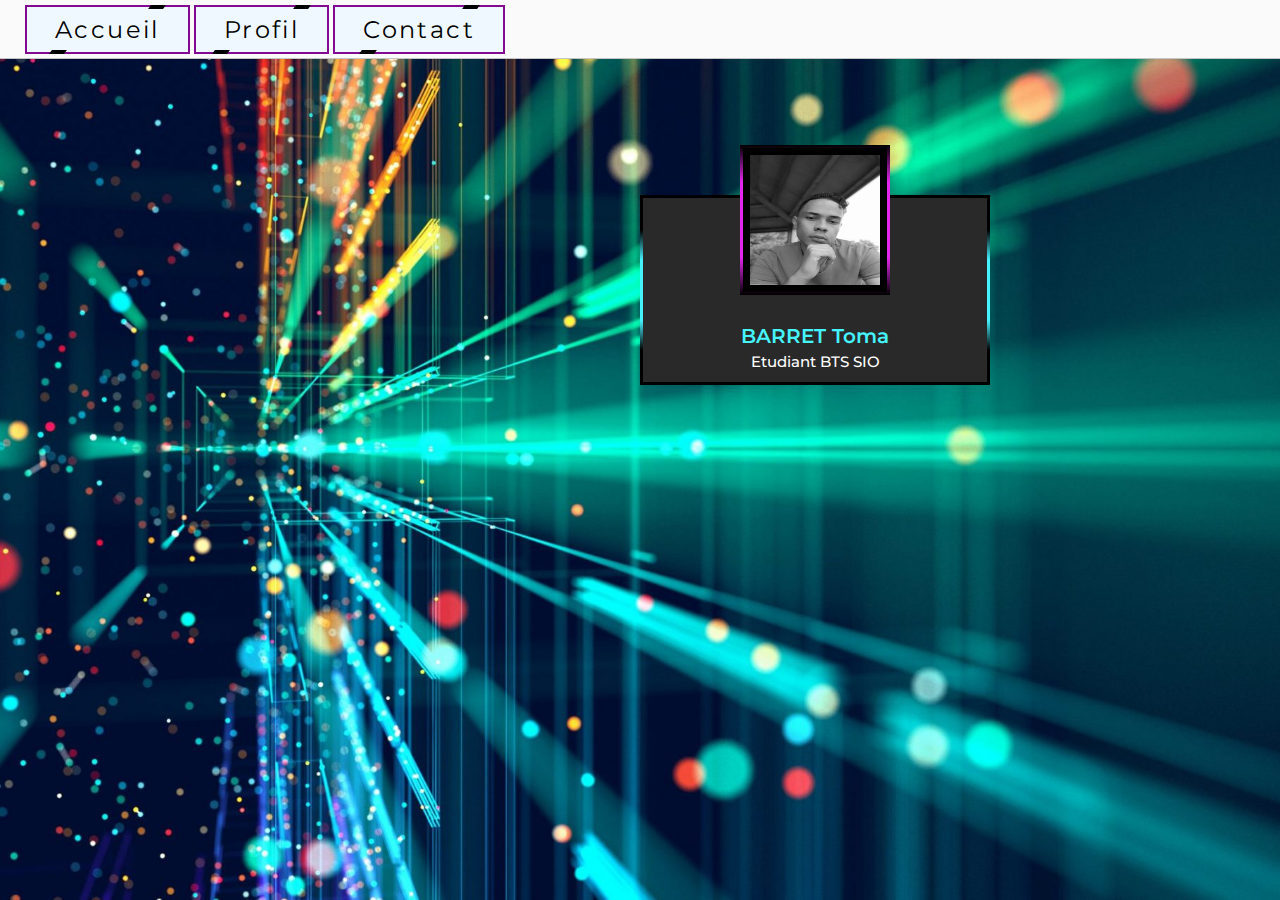
==== index.html @ b0b6e056 "update img profile" ====
<!DOCTYPE html>
<html lang="fr">
  <head>
    <meta charset="UTF-8" />
    <meta http-equiv="X-UA-Compatible" content="IE=edge" />
    <meta name="viewport" content="width=device-width, initial-scale=1.0" />
    <meta name="description" content="Portfolio De Toma BARRET BTS SIO">
    <meta name="keywords" content="resume, cv, portfolio, personal, developer, designer, clean, modern, web,cv, reseau, portefolio, bts, sio, sisr,system, systeme,réseau, portfolio,portfolio bts, portfolio bts sio,portfolio bts sio sisr,portfolio bts sio slam,portfolio, bts, brevet de technicien supérieur, services, informatiques, informatiques aux organisations, 2022, lycée,lycée bellepierre,lycée Bellepierre, bts sio, sio, option, slam, solutions logicielles et applications métiers,solutions d'infrastructure, systèmes et réseaux, réseaux, réseau, system, système, systèmes, network, logiciels, applications, développement, web, compétences, personnel, BARRET Toma, Barret Toma, BARRET, Toma">
    <meta name="author" content="Toma BARRET">
    <title>Accueil - Portfolio</title>
    <link rel="icon" type="image/png" href="images/TB.png" />
    <link rel="stylesheet" href="styles/style.css" />
    <link rel="preconnect" href="https://fonts.googleapis.com" />
    <link rel="preconnect" href="https://fonts.gstatic.com" crossorigin />
    <link
      href="https://fonts.googleapis.com/css2?family=Montserrat:wght@100;200;300;400;500;600;700;800;900&family=Roboto+Flex:opsz,wght@8..144,100;8..144,300;8..144,500;8..144,700;8..144,900&display=swap"
      rel="stylesheet"
    />
  </head>
  <body class="home">
    <nav>
      <div class="main-navlinks">
        <button class="hamburger" type="button" aria-label="Toggle navigation" aria-expanded="false">
          <span></span>
          <span></span>
          <span></span>
        </button>
        <div class="navlinks-container">
          <a href="index.html" aria-current="page"><span>Accueil</span><i></i></a>
          <a href="profil.html"><span>Profil</span><i></i></a>
          <a href="contact.html"><span>Contact</span><i></i></a>
        </div>
      </div>
    </nav>
    <div class="carte">
      <div class="line"></div>
      <div class="img ">
        <img src="images/Toma.jpg" alt="photo de Toma">
      </div>
      <div class="contenu">
        <div class="details">
          <h2>BARRET Toma<br><span>Etudiant BTS SIO</span></h2>
          <div class="info">
            <h3>Bonjour, bienvenu sur mon portfolio.</h3>
          </div>
          <div>
            <a href="profil.html"><button>En savoir plus</button></a>
          </div>
        </div>
      </div>
    </div>

    <!-- <footer>
      <p>Copyright &copy;</p>
    </footer> -->
    <script src="script/script.js"></script>
  </body>
</html>
---- styles/style.css ----
*,
::before,
::after {
  box-sizing: border-box;
  margin: 0;
  padding: 0;
}

body {
  font-family: Montserrat, Helvetica, sans-serif;
  background: #f4f4f4;
}

.home {
  display: flex;
  background: url("../images/accueil.jpg") no-repeat left;
  height: 100%;
  width: 100%;
  background-size: cover;
  background-attachment: fixed;
}

nav {
  position: fixed;
  width: 100%;
  display: flex;
  align-items: center;
  text-align: center;
  padding: 15px 25px;
  background: #fafafa;
  box-shadow: inset 0px -1px 0px #c5c5c6;
}

.hamburger {
  display: none;
}
.navlinks-container a {
  position: relative;
  color: #000;
  text-decoration: none;
  background-color: rgb(130, 10, 146);
  font-size: 1.5em;
  letter-spacing: 0.1em;
  font-weight: 400;
  padding: 10px 30px;
  transition: 0.5s;
  flex-shrink: 0;
}
.navlinks-container a span {
  position: relative;
  z-index: 3;
}

.navlinks-container a i {
  position: absolute;
  inset: 0;
  display: block;
} 
/* before haut de la boite */
.navlinks-container a i:before {
  content: '';
  position: absolute;
  top: 0;
  left: 80%;
  width: 15px;
  height: 4px;
  background: black;
  transform: translateX(-50%) skew(325deg);
  transition: 0.5s;
}
/* hover modifie l'apprence lorsque le pointeur est dessus */
.navlinks-container a:hover i:before {
  width: 30px;
  left: 20%;
}
/* after bas de la boite */
.navlinks-container a i:after {
  content: '';
  position: absolute;
  bottom: 0;
  left: 20%;
  width: 15px;
  height: 4px;
  background: black;
  transform: translateX(-50%) skew(325deg);
  transition: 0.5s;
}

.navlinks-container a:hover i:after {
  width: 30px;
  left: 80%;
}

.navlinks-container a:hover {
  background: #1e9bff;
  color: #1e9bff;
  letter-spacing: 0.25em;
  box-shadow: 0 0 35px #2ff1ff;
}

.navlinks-container a:before{
  content: '';
  position: absolute;
  inset: 2px;
  background: aliceblue;
}
.navlinks-container a:after {
  content: "";
  display: block;
  position: absolute;
  bottom: -3px;
  width: 100%;
  height: 1px;
  transform: scaleX(0);
  transform-origin: left;
  background: #333;
  transition: transform 0.3s ease-out;
}

  .carte {
  position: relative;
  top: 195px;
  left: 50%;
  width: 350px;
  height: 190px;
  background: #fff;
  transition: 0.5s;
}

.carte:hover {
  height: 450px;
}
 
.carte .line {
  position: absolute;
  inset: 0;
  background: #000;
  overflow: hidden;
}

.carte .line::before {
  content: " ";
  position: absolute;
  top: 50%;
  left: 50%;
  transform: translate(-50%,-50%);
  width: 600px;
  height: 120px;
  background: linear-gradient(transparent, #45f3ff, #45f3ff, #45f3ff, transparent);
  animation: animate 4s linear infinite;
}

@keyframes animate {
  0%
  {
    transform: translate(-50%,-50%) rotate(0deg);
  }  
  100%
  {
    transform: translate(-50%,-50%) rotate(360deg);
  }
}

.carte .line::after {
  content: '';
  position: absolute;
  inset: 3px;
  background: #292929;
}

.carte .img {
  position: absolute;
  top: -50px;
  left: 50%;
  transform: translateX(-50%);
  width: 150px;
  height: 150px;
  background: black;
  transition: 0.5s;
  z-index: 10;
  overflow: hidden;
}

.carte:hover .img {
  width: 250px;
  height: 250px;
}

.carte .img::before {
  content: '';
  position: absolute;
  top: 50%;
  left: 50%;
  width: 500px;
  height: 150px;
  transform: translate(-50%,-50%);
  background: linear-gradient(transparent, #e526ef, #e526ef, #e526ef, transparent);
  animation: animate2 6s linear infinite;
}

@keyframes animate2 {
  0%
  {
    transform: translate(-50%,-50%) rotate(360deg);
  }  
  100%
  {
    transform: translate(-50%,-50%) rotate(0deg);
  }
}

.carte .img::after {
  content: '';
  position: absolute;
  inset: 3px;
  /* inset attribue même dimension au coté   */
  background: black;
}

.carte .img img {
  position: absolute;
  top: 10px;
  left: 10px;
  z-index: 1;
  width: calc(100% - 20px);
  height: calc(100% - 20px);
  filter: grayscale(1);
}

.carte .contenu {
  position: absolute;
  width: 100%;
  height: 100%;
  display: flex;
  justify-content: center;
  align-items: flex-end;
  overflow: hidden;
}

.carte .contenu .details {
  padding: 40px;
  text-align: center;
  width: 100%;
  transition: 0.5s;
  transform: translateY(145px);
}

.carte:hover .contenu .details {
  transform: translateY(0px);
}

.carte .contenu .details h2 {
  font-size: 1.25em;
  font-weight: 600;
  color: #45f3ff;
  line-height: 1.2em;
}

.carte .contenu .details h2 span {
  font-size: 0.75em;
  font-weight: 500;
  color: #fff;
}

.carte .contenu .details .info {
  margin: 20px 0;
}
.carte .contenu .details .info h3 {
  font-size: 1em;
  color: #45f3ff;
  line-height: 1.2em;
  font-weight: 600;
}
.carte .contenu .details button {
  padding: 10px 30px;
  border: none;
  outline: none;
  border-radius: 5px;
  font-size: 1em;
  font-weight: 500;
  background: #45f3ff;
  color: #222;
  cursor: pointer;
  opacity: 0.9;
}

.carte .contenu .details button:hover {
  opacity: 1;
}

.titre-bannière {
  background-position: bottom;
  background-image: url(../images/accueil.jpg);
  background-repeat: no-repeat;
  background-attachment: fixed;
  background-size: 105%;
  height: 300px;
  width: 100%;
  text-align: center;
  display: flex;
  margin-bottom: 10px;
}

.titre-bannière h1 {
  font-size: 6em;
  line-height: 3.9em;
  font-weight: 600;
  color: rgb(2, 0, 0);
  margin: auto;
}

footer { 
  position: fixed;
  bottom: 0%;
  width: 100%;
  /* font-family: 'lucida sans', sans-serif; */
  font-size: 90%;
  height: 60px;
  padding: 20px 0 5px 0;
  text-align: center; 
  background: #fafafa;
  color: #A8AA94;
  margin: 0 0 0 0;
}

footer p { 
  line-height: 1.7em;
  padding: 0 0 10px 0;
}

@media (max-width: 1280px) {
  .titre-bannière {
    background-position: top;
    background-position-x: left;
    /* height: 300px; */
  }

}

@media (max-width: 900px) {
  nav {
    padding: 15px 20px;
    position: fixed;
  }

  .nav-icon {
    order: 2;
    margin: 0 auto;
  }

  .nav-icon span {
    font-size: 22px;
  }

  .main-navlinks {
    order: 1;
  }
  /* Hamburger */
  .hamburger {
    width: 20px;
    height: 20px;
    cursor: pointer;
    border: none;
    display: flex;
    background: #fafafa;
    align-items: center;
    position: relative;
  }
  .hamburger span {
    display: block;
    width: 100%;
    height: 2px;
    background: #333;
    position: absolute;
    pointer-events: none;
    transition: opacity 0.3s 0.15s ease-out;
  }
  .hamburger span:nth-child(1),
  .hamburger span:nth-child(3) {
    transition: transform 0.3s ease-out;
  }
  .hamburger span:nth-child(1) {
    transform: translateY(7px);
  }
  .hamburger span:nth-child(3) {
    transform: translateY(-7px);
  }
  .hamburger.open span:nth-child(1) {
    transform: translate(0) rotate(135deg);
  }
  .hamburger.open span:nth-child(2) {
    opacity: 0;
    transition: opacity 0s ease-out;
  }
  .hamburger.open span:nth-child(3) {
    transform: translate(0) rotate(-135deg);
  }

  .navlinks-container {
    display: flex;
    flex-direction: column;
    align-items: flex-start;
    position: absolute;
    background: #fafafa;
    top: 100%;
    left: 0;
    height: 1000vh;
    padding: 15px 50px 15px 20px;
    border-right: 1px solid #c5c5c6;
    transform: translate(-100%);
  }
  .open {
    transform: translate(0%);
  }
  .navlinks-container a {
    font-size: 18px;
    margin: 10px 0
  }

  .carte {
    flex-direction: column;
    top: 350px;
    left: 270px;
  }

  .titre-bannière {
    /* background-position: top;
    background-position-x: left; */
    height: 215px;
  }

  .titre-bannière h1 {
    font-size: 4em;
    line-height: 4.2em;
  }
}
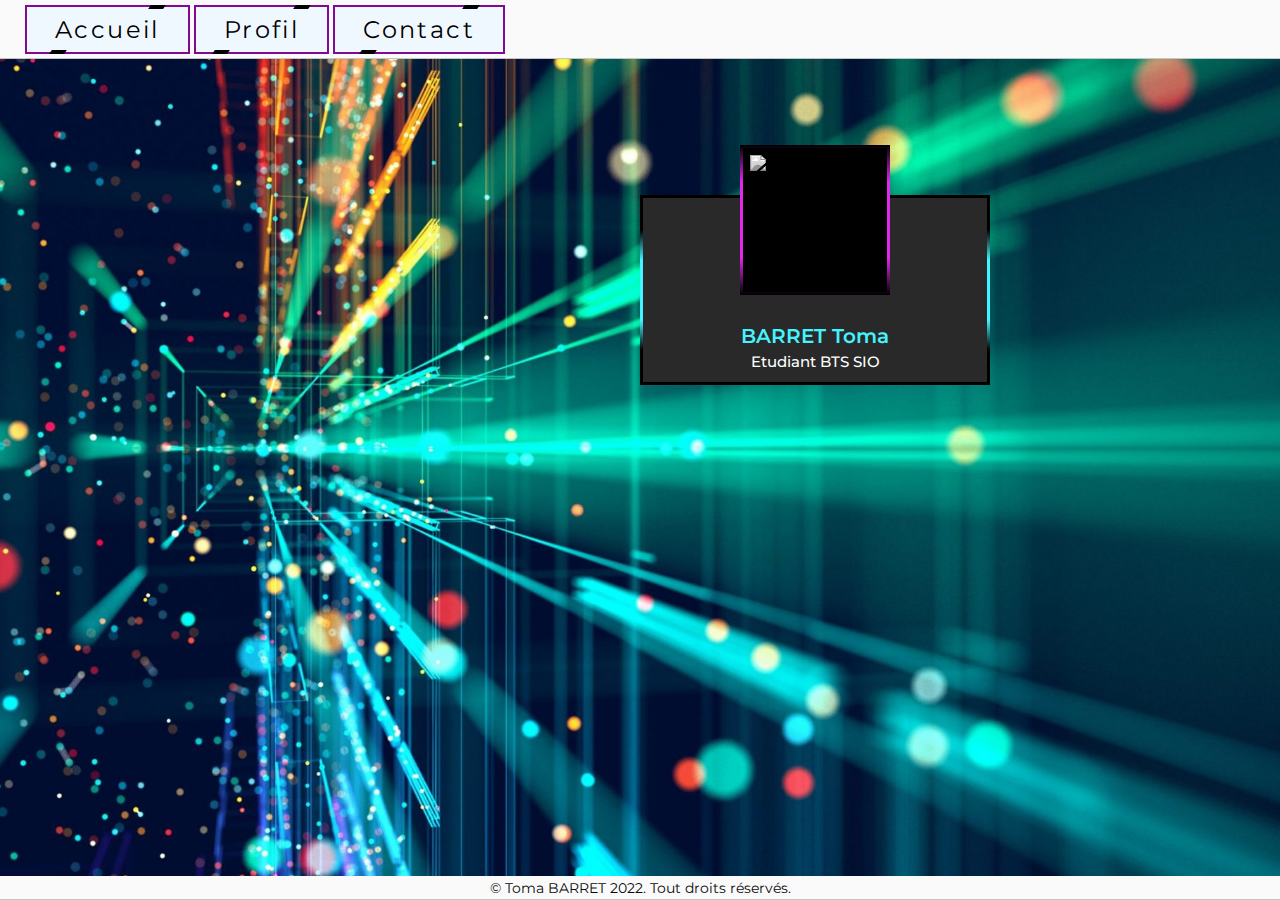
==== commit a1238f6c: "commencement page profile" ====
--- a/index.html
+++ b/index.html
@@ -5,7 +5,7 @@
     <meta http-equiv="X-UA-Compatible" content="IE=edge" />
     <meta name="viewport" content="width=device-width, initial-scale=1.0" />
     <meta name="description" content="Portfolio De Toma BARRET BTS SIO">
-    <meta name="keywords" content="resume, cv, portfolio, personal, developer, designer, clean, modern, web,cv, reseau, portefolio, bts, sio, sisr,system, systeme,réseau, portfolio,portfolio bts, portfolio bts sio,portfolio bts sio sisr,portfolio bts sio slam,portfolio, bts, brevet de technicien supérieur, services, informatiques, informatiques aux organisations, 2022, lycée,lycée bellepierre,lycée Bellepierre, bts sio, sio, option, slam, solutions logicielles et applications métiers,solutions d'infrastructure, systèmes et réseaux, réseaux, réseau, system, système, systèmes, network, logiciels, applications, développement, web, compétences, personnel, BARRET Toma, Barret Toma, BARRET, Toma">
+    <meta name="keywords" content="resume, cv, portfolio, personal, developer, designer, clean, modern, web,cv, reseau, portefolio, bts, sio, sisr,system, systeme,réseau, portfolio,portfolio bts, portfolio bts sio,portfolio bts sio sisr,portfolio bts sio slam,portfolio, bts, brevet de technicien supérieur, services, informatiques, informatiques aux organisations, 2022, lycée,lycée bellepierre,lycée Bellepierre, bts sio, sio, option, slam, solutions logicielles et applications métiers,solutions d'infrastructure, systèmes et réseaux, réseaux, réseau, system, système, systèmes, network, logiciels, applications, développement, web, compétences, personnel, BARRET Toma, Barret Toma, BARRET, Toma, tomabarret">
     <meta name="author" content="Toma BARRET">
     <title>Accueil - Portfolio</title>
     <link rel="icon" type="image/png" href="images/TB.png" />
@@ -35,7 +35,7 @@
     <div class="carte">
       <div class="line"></div>
       <div class="img ">
-        <img src="images/Toma.jpg" alt="photo de Toma">
+        <img src="images/toma.jpg" alt="photo de Toma">
       </div>
       <div class="contenu">
         <div class="details">
@@ -50,9 +50,12 @@
       </div>
     </div>
 
-    <!-- <footer>
-      <p>Copyright &copy;</p>
-    </footer> -->
+    
+    <br><br><br><br><br>
+    <footer class="bas">
+        <p>&copy; Toma BARRET 2022. Tout droits réservés.</p>
+    </footer>
+                <!-- carte -->
     <script src="script/script.js"></script>
   </body>
 </html>
--- a/styles/style.css
+++ b/styles/style.css
@@ -22,6 +22,7 @@
 
 nav {
   position: fixed;
+  top: 0%;
   width: 100%;
   display: flex;
   align-items: center;
@@ -299,6 +300,12 @@
   text-align: center;
   display: flex;
   margin-bottom: 10px;
+  border-bottom: 2px solid #000201;
+  box-shadow:
+    0 0 14px #13f78d,
+    inset 0 0 0 #fbfbfb00,
+    0 0 30px #7613f7,
+    inset 0 0 0 #fbfbfb00; 
 }
 
 .titre-bannière h1 {
@@ -309,23 +316,36 @@
   margin: auto;
 }
 
+.contenu-page {
+  margin-top: 30px;
+  padding-left: 250px;
+  padding-right: 250px;
+}
+
+.contenu-page iframe {
+  height: 245mm;
+  width: 410mm;
+  padding-left: 250px;
+  padding-right: 480px;
+}
+
 footer { 
-  position: fixed;
+  width: 100%;
+  font-size: 90%;
+  text-align: center; 
+  align-items: center;
+  background: #fafafa;
+  box-shadow: inset 0px -1px 0px #c5c5c6;
+  color: #0a0a0a;
+}
+
+.bas {
+  position: absolute;
   bottom: 0%;
-  width: 100%;
-  /* font-family: 'lucida sans', sans-serif; */
-  font-size: 90%;
-  height: 60px;
-  padding: 20px 0 5px 0;
-  text-align: center; 
-  background: #fafafa;
-  color: #A8AA94;
-  margin: 0 0 0 0;
 }
 
 footer p { 
   line-height: 1.7em;
-  padding: 0 0 10px 0;
 }
 
 @media (max-width: 1280px) {
@@ -433,4 +453,17 @@
     font-size: 4em;
     line-height: 4.2em;
   }
-}
+
+  .contenu-page {
+    margin-top: 30px;
+    padding-left: 25px;
+    padding-right: 25px;
+  }
+  
+  .contenu-page iframe {
+    height: 100mm;
+    width: 100mm;
+    padding-left: 0%;
+  }
+
+}
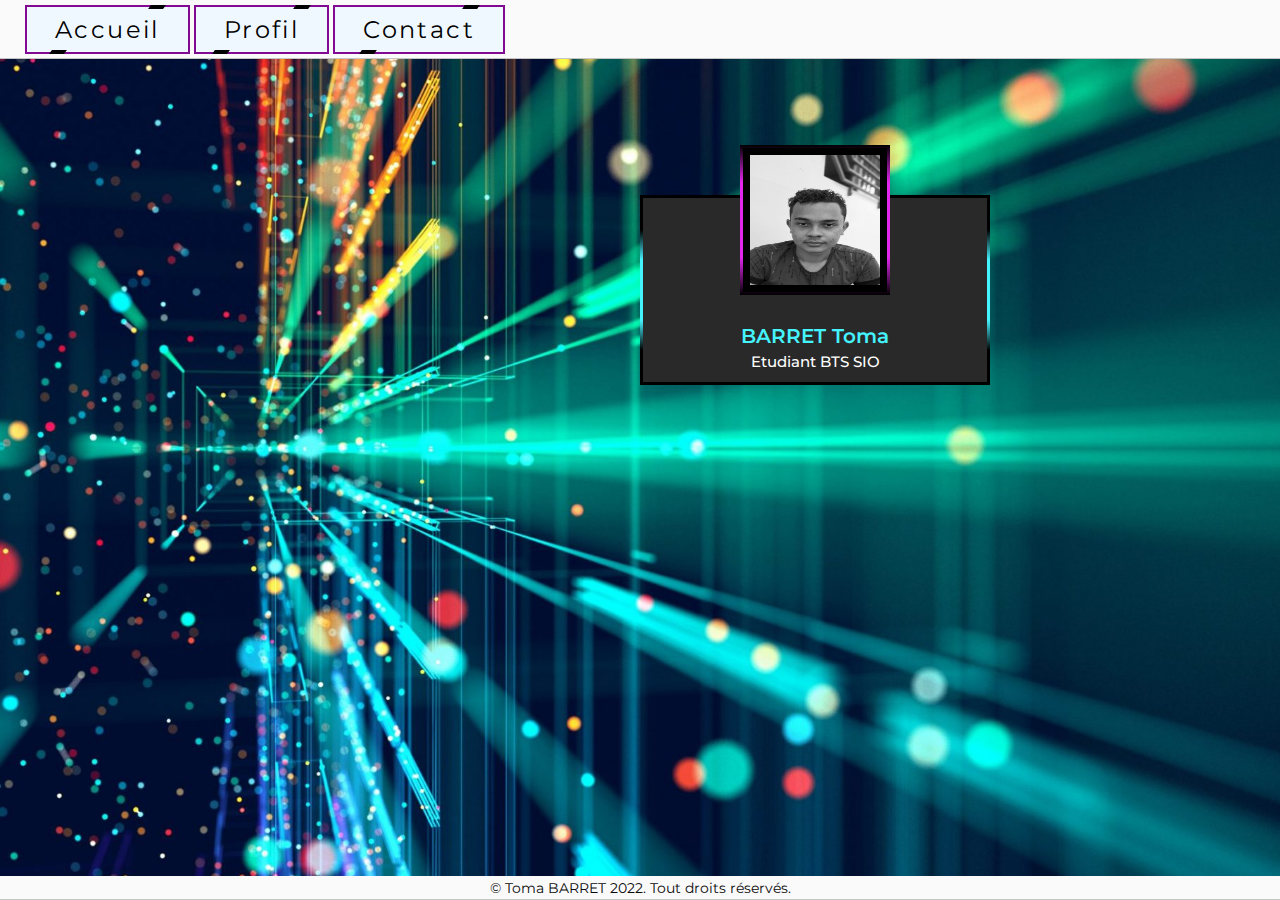
==== commit de01e449: "Update index.html" ====
--- a/index.html
+++ b/index.html
@@ -35,7 +35,7 @@
     <div class="carte">
       <div class="line"></div>
       <div class="img ">
-        <img src="images/toma.jpg" alt="photo de Toma">
+        <img src="images/Toma.jpg" alt="photo de Toma">
       </div>
       <div class="contenu">
         <div class="details">
@@ -53,7 +53,7 @@
     
     <br><br><br><br><br>
     <footer class="bas">
-        <p>&copy; Toma BARRET 2022. Tout droits réservés.</p>
+      <p>&copy; Toma BARRET 2022. Tout droits réservés.</p>
     </footer>
                 <!-- carte -->
     <script src="script/script.js"></script>
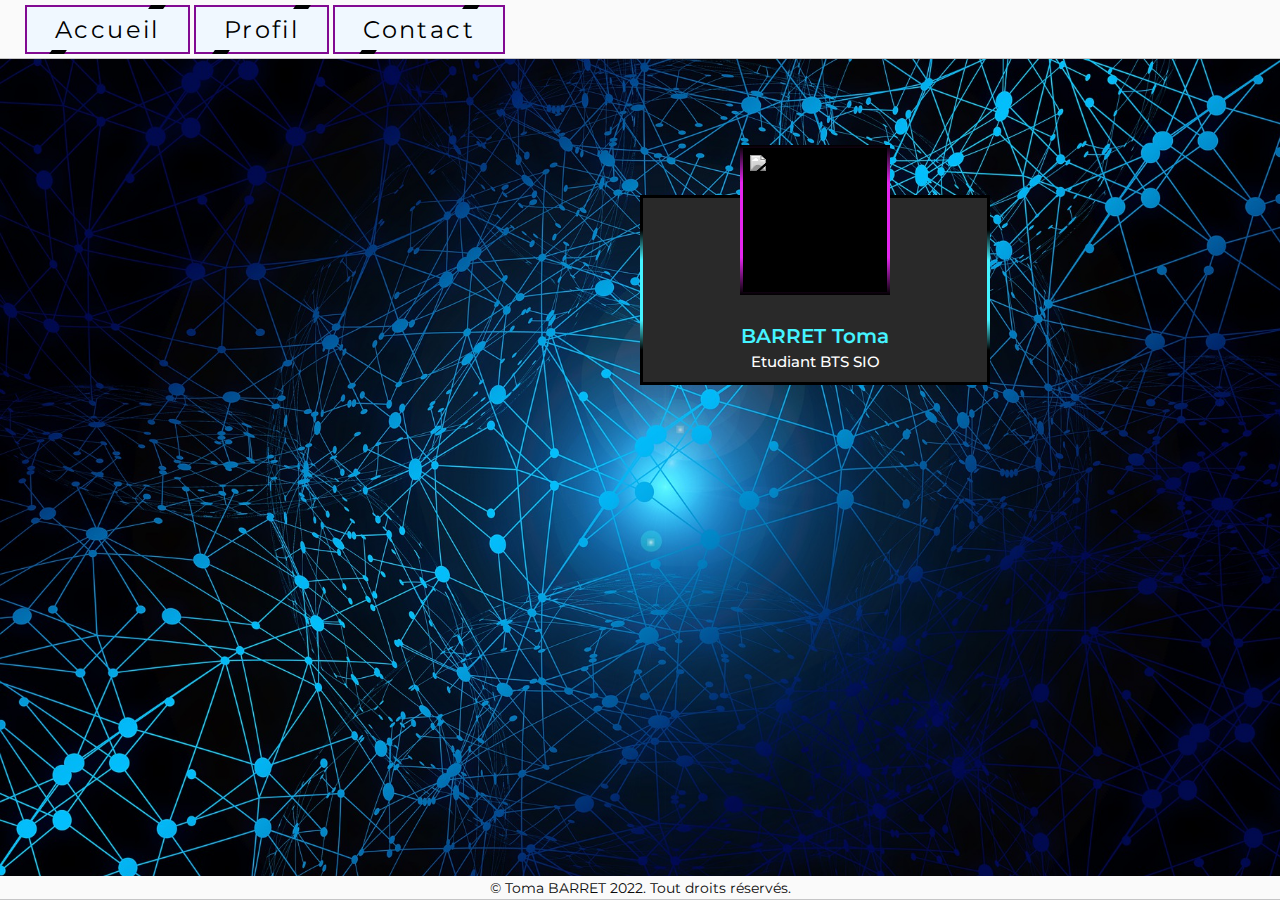
==== commit dbe955a8: "reponsive page profile" ====
--- a/index.html
+++ b/index.html
@@ -35,7 +35,7 @@
     <div class="carte">
       <div class="line"></div>
       <div class="img ">
-        <img src="images/Toma.jpg" alt="photo de Toma">
+        <img src="images/toma.jpg" alt="photo de Toma">
       </div>
       <div class="contenu">
         <div class="details">
--- a/styles/style.css
+++ b/styles/style.css
@@ -321,8 +321,14 @@
   padding-left: 250px;
   padding-right: 250px;
 }
-
-.contenu-page iframe {
+.contenu-page .B-CV {
+  display: none;
+}
+
+.contenu-page .show-CV {
+  display: block;
+}
+.contenu-page .show-CV iframe {
   height: 245mm;
   width: 410mm;
   padding-left: 250px;
@@ -358,6 +364,9 @@
 }
 
 @media (max-width: 900px) {
+  .home {
+    background-size: cover;
+  }
   nav {
     padding: 15px 20px;
     position: fixed;
@@ -459,11 +468,97 @@
     padding-left: 25px;
     padding-right: 25px;
   }
-  
-  .contenu-page iframe {
-    height: 100mm;
-    width: 100mm;
-    padding-left: 0%;
-  }
-
-}
+  .contenu-page .B-CV {
+    display: flex;
+    flex-direction: column;
+    gap: 20px ;
+  }
+  
+  .contenu-page .B-CV a {
+    position: relative;
+    padding: 10px 30px;
+    text-decoration: none;
+    text-align: center;
+    border-radius: 5px;
+    font-size: 1.5em;
+    letter-spacing: 0.1em;
+    font-weight: 500;
+    background: #45f3ff;
+    color: #fff;
+    cursor: pointer;
+    opacity: 0.9;
+    transition: 0.5s;
+  }
+  
+  .contenu-page .B-CV a:hover {
+    opacity: 1;
+    letter-spacing: 0.25em;
+    background: #13f78d;
+    color: #13f78d;
+    box-shadow: 0 0 35px #13f78d;
+  }
+  
+  .contenu-page .B-CV a::before {
+   content: '';
+   position: absolute;
+   inset: 2px;
+   background: #000;
+  }
+  
+  .contenu-page .B-CV a span {
+    position: relative;
+    z-index: 1;
+  }
+  
+  .contenu-page .B-CV a i {
+    position: absolute;
+    inset: 0;
+    display: block;
+  }
+  
+  .contenu-page .B-CV a i::before {
+    content: '';
+    position: absolute;
+    top: -3.5px;
+    left: 80%;
+    width: 30px;
+    height: 10px;
+    border: 2px solid #13f78d;
+    background: #27282c;
+    transform: translate(-50%);
+    transition: 0.5s;
+  }
+  
+  .contenu-page .B-CV a:hover  i::before {
+    width: 60px;
+    left: 20%;
+  }
+  
+  .contenu-page .B-CV a i::after {
+    content: '';
+    position: absolute;
+    bottom: -3.5px;
+    left: 20%;
+    width: 30px;
+    height: 10px;
+    border: 2px solid #13f78d;
+    background: #27282c;
+    transform: translate(-50%);
+    transition: 0.5s;
+  }
+  
+  .contenu-page .B-CV a:hover  i::after {
+    width: 60px;
+    left: 80%;
+  }
+  
+  .contenu-page .show-CV {
+    display: none;
+  }
+
+  footer { 
+    position: relative;
+    bottom: 0%;
+  }
+
+}
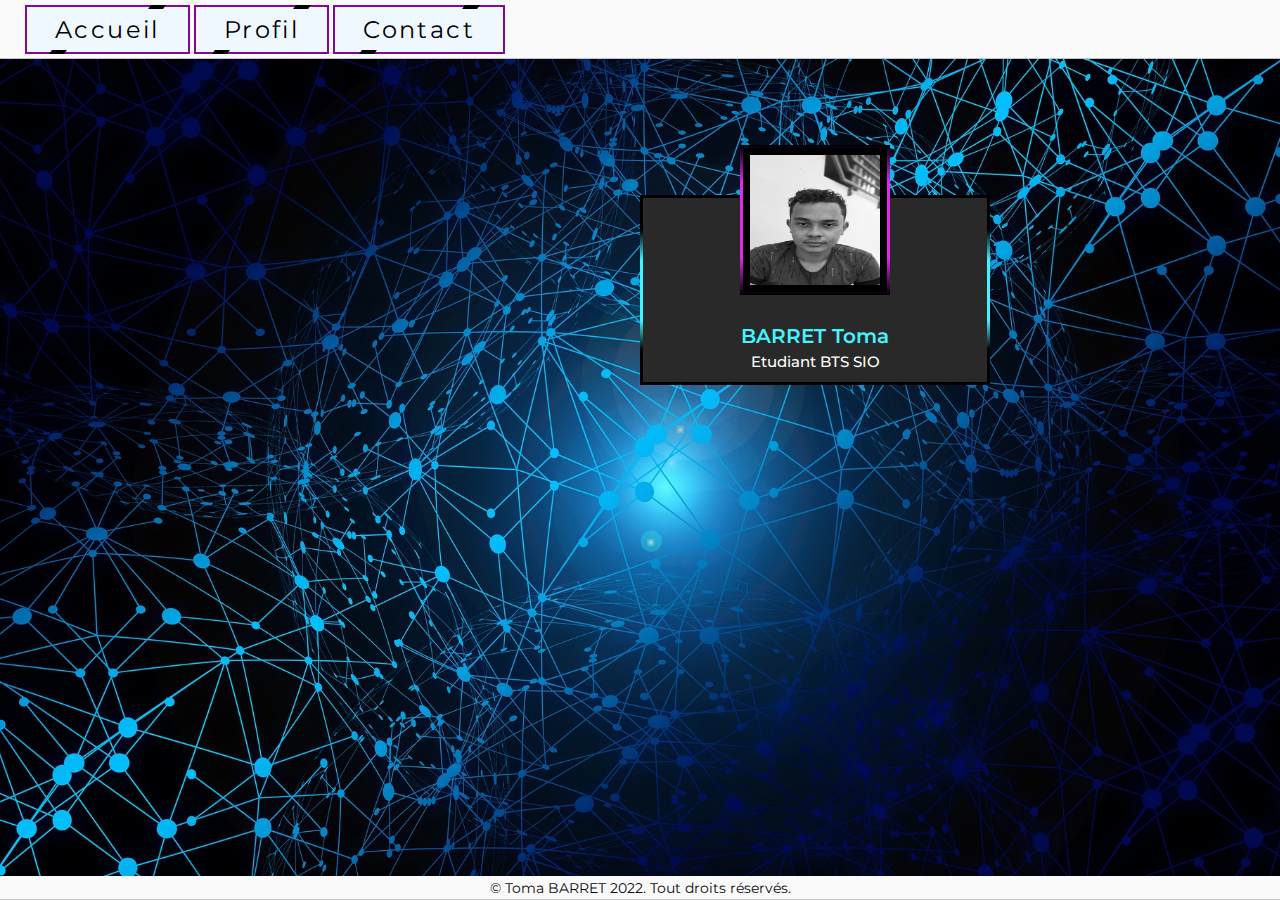
==== commit c618de10: "Update index.html" ====
--- a/index.html
+++ b/index.html
@@ -35,7 +35,7 @@
     <div class="carte">
       <div class="line"></div>
       <div class="img ">
-        <img src="images/toma.jpg" alt="photo de Toma">
+        <img src="images/Toma.jpg" alt="photo de Toma">
       </div>
       <div class="contenu">
         <div class="details">
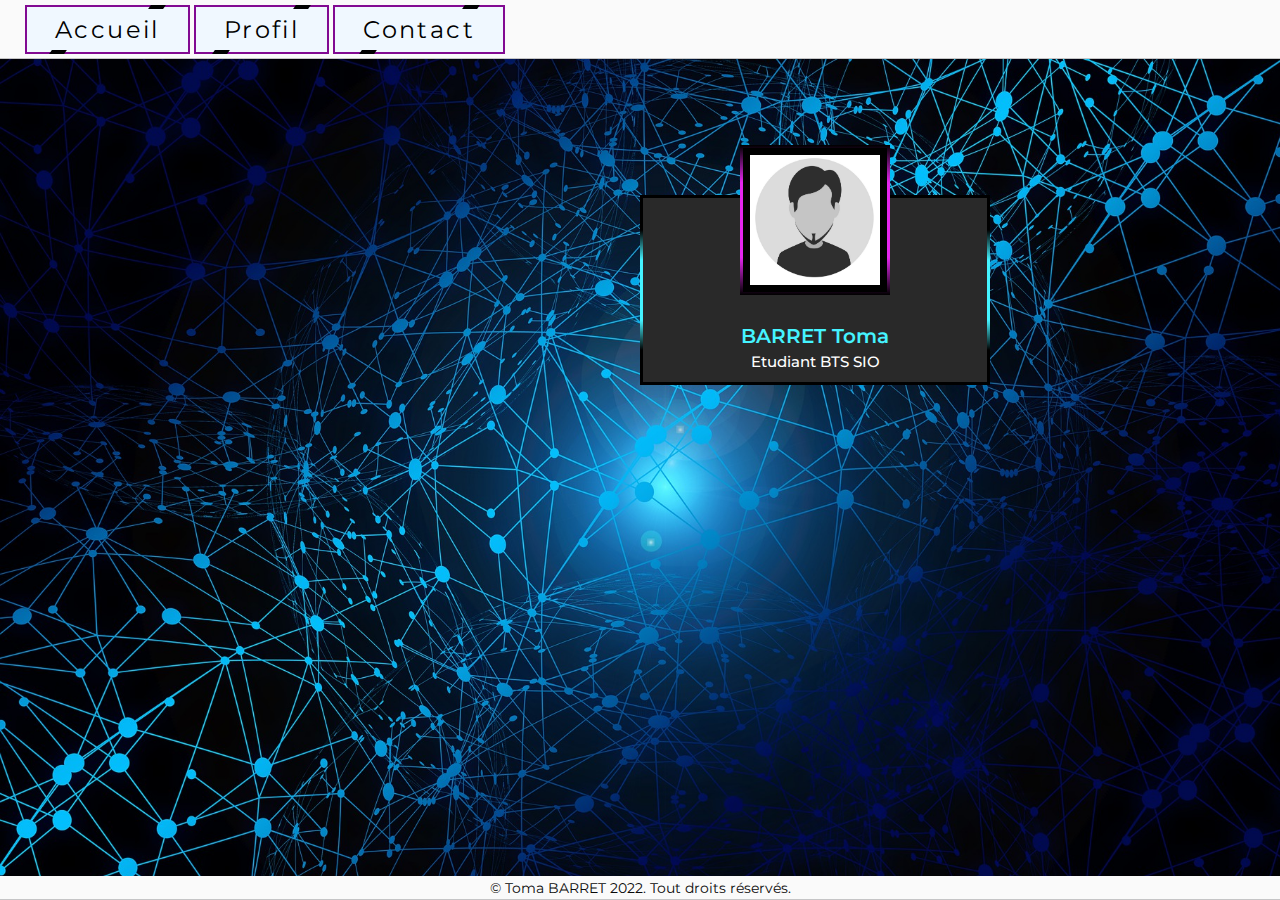
==== commit 7f313024: "Update index.html" ====
--- a/index.html
+++ b/index.html
@@ -10,6 +10,7 @@
     <title>Accueil - Portfolio</title>
     <link rel="icon" type="image/png" href="images/TB.png" />
     <link rel="stylesheet" href="styles/style.css" />
+    <link rel="stylesheet" href="styles/animation.css" />
     <link rel="preconnect" href="https://fonts.googleapis.com" />
     <link rel="preconnect" href="https://fonts.gstatic.com" crossorigin />
     <link
@@ -18,6 +19,14 @@
     />
   </head>
   <body class="home">
+            <!-- chargement -->
+    <div class="chargement" id="chargement">
+      <div class="anneau"></div>
+      <div class="anneau"></div>
+      <div class="anneau"></div>
+      <p>Chargement...</p>
+    </div>
+    <script src="script/load.js"></script>
     <nav>
       <div class="main-navlinks">
         <button class="hamburger" type="button" aria-label="Toggle navigation" aria-expanded="false">
@@ -35,7 +44,7 @@
     <div class="carte">
       <div class="line"></div>
       <div class="img ">
-        <img src="images/Toma.jpg" alt="photo de Toma">
+        <img src="images/avatar.jpg" alt="photo de Toma">
       </div>
       <div class="contenu">
         <div class="details">
@@ -56,6 +65,6 @@
       <p>&copy; Toma BARRET 2022. Tout droits réservés.</p>
     </footer>
                 <!-- carte -->
-    <script src="script/script.js"></script>
+    <script src="script/navbar.js"></script>
   </body>
 </html>
--- a/styles/style.css
+++ b/styles/style.css
@@ -329,10 +329,8 @@
   display: block;
 }
 .contenu-page .show-CV iframe {
-  height: 245mm;
-  width: 410mm;
-  padding-left: 250px;
-  padding-right: 480px;
+  height: 320mm;
+  width: 220mm;
 }
 
 footer { 
--- a/styles/animation.css
+++ b/styles/animation.css
@@ -0,0 +1,135 @@
+.chargement {
+    position: absolute;
+    width: 100%;
+    height: 100%;
+    display: flex;
+    justify-content: center;
+    align-items: center;
+    background: #000;
+    z-index: 60;
+  }
+
+  .chargement .anneau {
+    position: relative;
+    width: 150px;
+    height: 150px;
+    margin: -30px;
+    border-radius: 50%;
+    border: 4px solid transparent;
+    border-top: 4px solid #601bcf;
+    animation: loader 4s linear infinite;
+  }
+  
+  @keyframes loader {
+    0% {
+      transform: rotate(0deg);
+    }
+    100% {
+      transform: rotate(360deg);
+    }
+  }
+  
+  .chargement .anneau::before {
+    content: '';
+    position: absolute;
+    top: 12px;
+    right: 12px;
+    border-radius: 50%;
+    width: 15px;
+    height: 15px;
+    background: #601bcf;
+    box-shadow: 0 0 0 5px #601bcf33,
+    0 0 0 10px #601bcf22,
+    0 0 0 20px #601bcf11,
+    0 0 20px #601bcf,
+    0 0 50px #601bcf;
+  }
+  
+  .chargement .anneau:nth-child(2){
+    animation: loader2 4s linear infinite;
+    animation-delay: -1s;
+    border-top: 4px solid transparent;
+    border-left: 4px solid #1bcf93;
+  }
+  
+  .chargement .anneau:nth-child(2)::before {
+    content: '';
+    position: absolute;
+    top: initial;
+    bottom: 12px;
+    left: 12px;
+    border-radius: 50%;
+    width: 15px;
+    height: 15px;
+    background: #1bcf93;
+    box-shadow: 0 0 0 5px #1bcf9333,
+    0 0 0 10px #1bcf9322,
+    0 0 0 20px #1bcf9311,
+    0 0 20px #1bcf93,
+    0 0 50px #1bcf93;
+  }
+  
+  @keyframes loader2 {
+    0% {
+      transform: rotate(360deg);
+    }
+    100% {
+      transform: rotate(0deg);
+    }
+  }
+  .chargement .anneau:nth-child(3) {
+    animation: loader2 4s linear infinite;
+    animation-delay: -3s;
+    position: absolute;
+    top: 380px;
+    border-top: 4px solid transparent;
+    border-left: 4px solid #cf1b1b;
+  }
+  
+  .chargement .anneau:nth-child(3)::before {
+    content: '';
+    position: absolute;
+    top: initial;
+    bottom: 12px;
+    left: 12px;
+    border-radius: 50%;
+    width: 15px;
+    height: 15px;
+    background: #cf1b1b;
+    box-shadow: 0 0 0 5px #cf1b1b33,
+    0 0 0 10px #cf1b1b22,
+    0 0 0 20px #cf1b1b11,
+    0 0 20px #cf1b1b,
+    0 0 50px #cf1b1b;
+  }
+  
+  .chargement p {
+    position: absolute;
+    color: #484848;
+    font-size: 2em;
+    font-family: consolas;
+    bottom: 250px;
+    letter-spacing: 0.15em;
+    animation: flash 1.2s linear infinite;
+  }
+
+  @keyframes flash {
+    0% {
+      color: #601bcf;
+      text-shadow: 0 0 7px #601bcf;
+    }
+    90% {
+      color: #484848;
+      text-shadow: none;
+    }
+    100% {
+      color: #601bcf;
+      text-shadow: 0 0 7px #601bcf;
+    }
+  }
+
+  .fondu-out {
+    opacity: 0;
+    transition: opacity 0.4s ease-out;
+    display: flex;
+  }